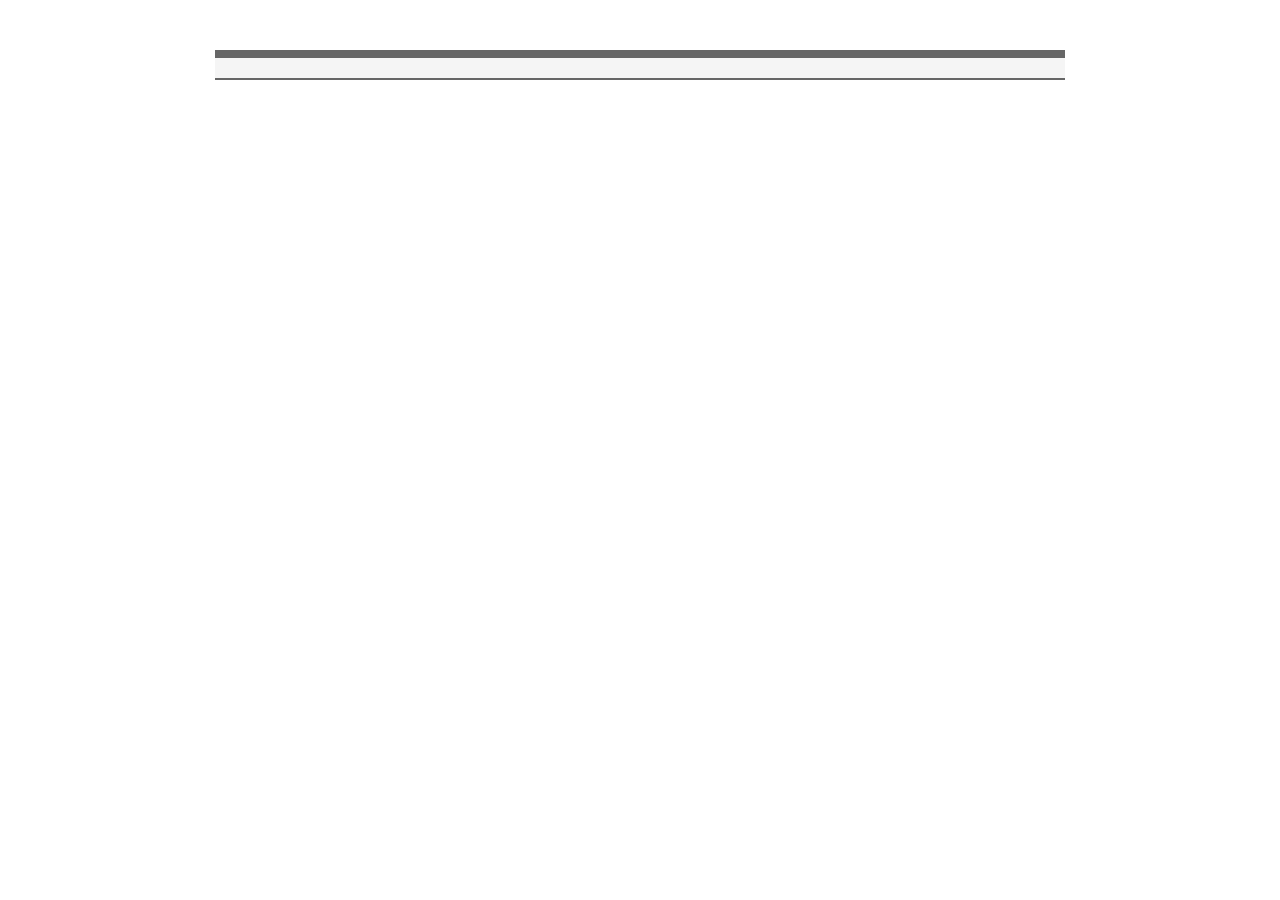
==== hugoRoot/static/resume/index.html @ 5f2b153d "added resume" ====
<!DOCTYPE html>
<html>
  <head>
    <title>Pete Roden | Cloud Solution Architect | peroden@microsoft.com</title>
    <link rel="stylesheet" type="text/css" href="lib/reset-fonts-grids.css" media="all" /> 
    <link rel="stylesheet" type="text/css" href="lib/resume.css" media="all" />
  </head>
  <body>
    <link type="image/x-icon" rel="icon" href="favicon.ico">
    <div id="doc2" class="yui-t7">
      <div id="inner"></div>
    <script src="https://cdnjs.cloudflare.com/ajax/libs/showdown/1.8.6/showdown.min.js"></script>
    <script>
        var converter = new showdown.Converter();
        var xmlhttp = new XMLHttpRequest();
        var md;
        xmlhttp.onreadystatechange = function() {
            if (xmlhttp.readyState == 4 && xmlhttp.status == 200) {
                md = xmlhttp.responseText;
                document.getElementById("inner").innerHTML = converter.makeHtml( md );
            }
        }
        xmlhttp.open("GET", "PeteRoden-Resume.md", true);
        xmlhttp.send();
    </script>
  </body>
</html>
---- hugoRoot/static/resume/lib/resume.css ----
/*
---------------------------------------------------------------------------------
	STRIPPED DOWN RESUME TEMPLATE
    html resume

    v0.9: 5/28/09

    design and code by: thingsthatarebrown.com 
                        (matt brown)
---------------------------------------------------------------------------------
*/


.msg { padding: 10px; background: #222; position: relative; }
.msg h1 { color: #fff;  }
.msg a { margin-left: 20px; background: #408814; color: white; padding: 4px 8px; text-decoration: none; }
.msg a:hover { background: #266400; }

/* //-- yui-grids style overrides -- */
body { font-family: Segoe UI; color: #444; }
#inner { padding: 10px 50px; margin: 50px 50px; background: #f5f5f5; border: solid #666; border-width: 8px 0 2px 0; }
.yui-gf { margin-bottom: 2em; padding-bottom: 2em; border-bottom: 1px solid #ccc; }

/* //-- header, body, footer -- */
#hd { margin: .75em 0 .75em 0; padding-bottom: .75em; border-bottom: 1px solid #ccc }
#hd h2 { text-transform: uppercase; letter-spacing: 2px; }
#bd, #ft { margin-bottom: .75em; }

/* //-- core typography and style -- */
#hd h1 { font-size: 48px; text-transform: uppercase; letter-spacing: 3px; }
h2 { font-size: 152% }
h3, h4 { font-size: 122%; }
h1, h2, h3, h4 { color: #333; }
p { font-size: 100%; line-height: 18px; padding-right: 3em; }
a { color: #990003 }
a:hover { text-decoration: none; }
strong { font-weight: bold; }
li { line-height: 24px; border-bottom: 1px solid #ccc; }
p.enlarge { font-size: 144%; padding-right: 6.5em; line-height: 24px; }
p.enlarge span { color: #000 }
.contact-info { margin-top: 7px; }
.first h2 { font-style: italic; }
em {font-style: italic}
/*.last { border-bottom: 0 }*/


/* //-- section styles -- */

a#pdf { display: block; float: left; background: #666; color: white; padding: 6px 50px 6px 12px; margin-bottom: 6px; text-decoration: none;  }
a#pdf:hover { background: #222; }
h4 { position: absolute; top: 0.35em; right: 0 }


/*.last { border: none; margin-bottom: 0;}*/
.skills-list ul { margin: 0; }
.skills-list li { margin: 3px 0; padding: 3px 0; }
.skills-list li span { font-size: 152%; display: block; margin-bottom: -2px; padding: 0 }
.skill { width: 32%; float: left }
.certifications { width: 50%; float: left }

.job { position: relative; margin-bottom: 1em; padding-bottom: 1em; border-bottom: 1px solid #ccc; }
.job li { border:none; list-style-type: disc; list-style-position: inside; line-height: 20px}
.job li:first-child { margin-top: .75;}
/*.job p { margin: 0.75em 0 .75em 0; }*/

.talent h2 { margin-bottom: 6px; }

#srt-ttab { margin-bottom: 100px; text-align: center;  }
#srt-ttab img.last { margin-top: 20px }

/* --// override to force 1/8th width grids -- */
.yui-gf {margin-bottom: .75em; padding-bottom: .75em}
.yui-gf .yui-u{width:82%;}
.yui-gf div.first{width:12.3%;}
:last-child { border-bottom: 0; margin-bottom: 0}
.yui-gf :last-child { border-bottom: 0; margin-bottom: 0}
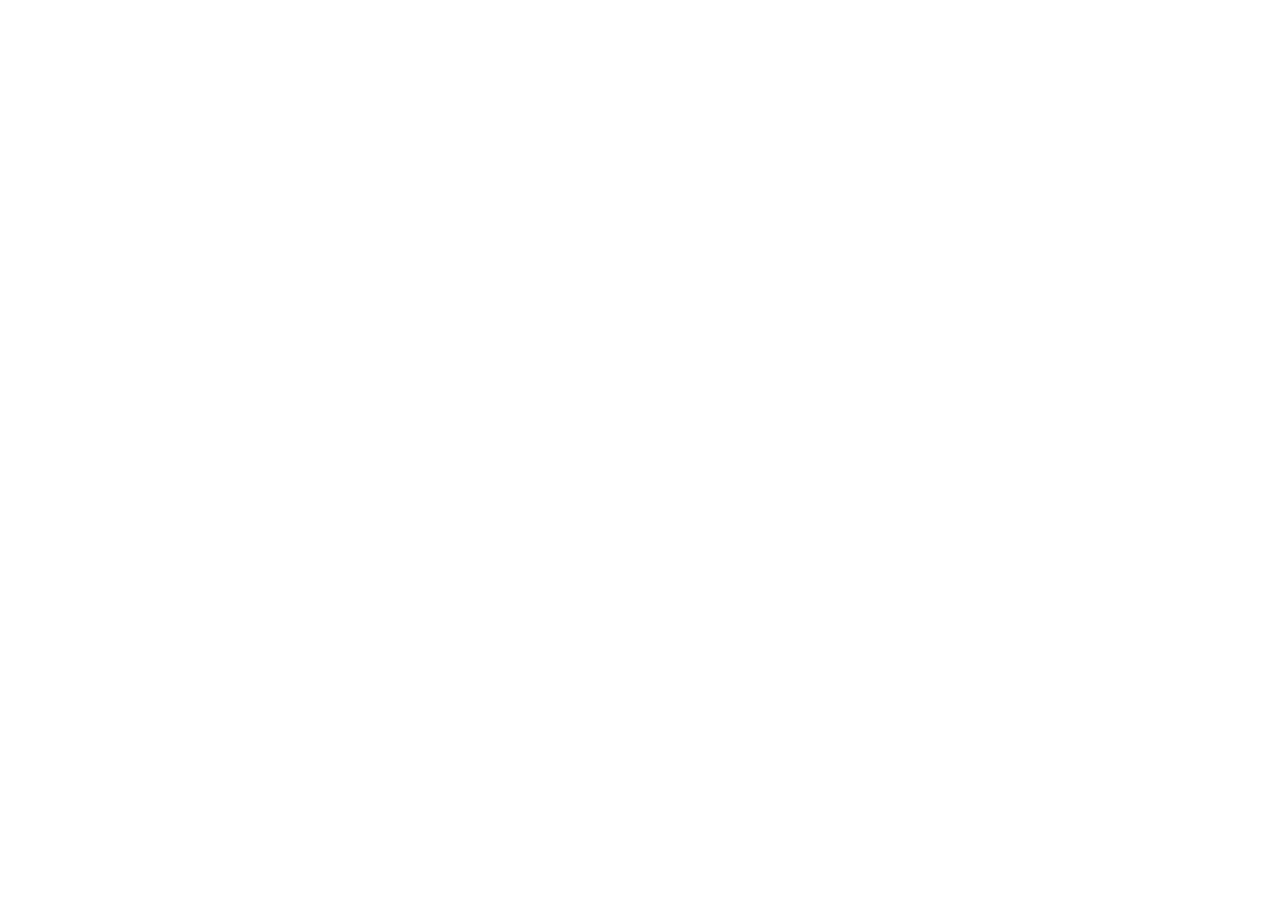
==== commit e28e6011: "add pdf support" ====
--- a/hugoRoot/static/resume/index.html
+++ b/hugoRoot/static/resume/index.html
@@ -2,8 +2,8 @@
 <html>
   <head>
     <title>Pete Roden | Cloud Solution Architect | peroden@microsoft.com</title>
-    <link rel="stylesheet" type="text/css" href="lib/reset-fonts-grids.css" media="all" /> 
-    <link rel="stylesheet" type="text/css" href="lib/resume.css" media="all" />
+    <link rel="stylesheet" type="text/css" href="/resume/lib/reset-fonts-grids.css" media="all" /> 
+    <link rel="stylesheet" type="text/css" href="/resume/lib/resume.css" media="all" />
   </head>
   <body>
     <link type="image/x-icon" rel="icon" href="favicon.ico">
@@ -20,7 +20,7 @@
                 document.getElementById("inner").innerHTML = converter.makeHtml( md );
             }
         }
-        xmlhttp.open("GET", "PeteRoden-Resume.md", true);
+        xmlhttp.open("GET", "/resume/PeteRoden-Resume.md", true);
         xmlhttp.send();
     </script>
   </body>
